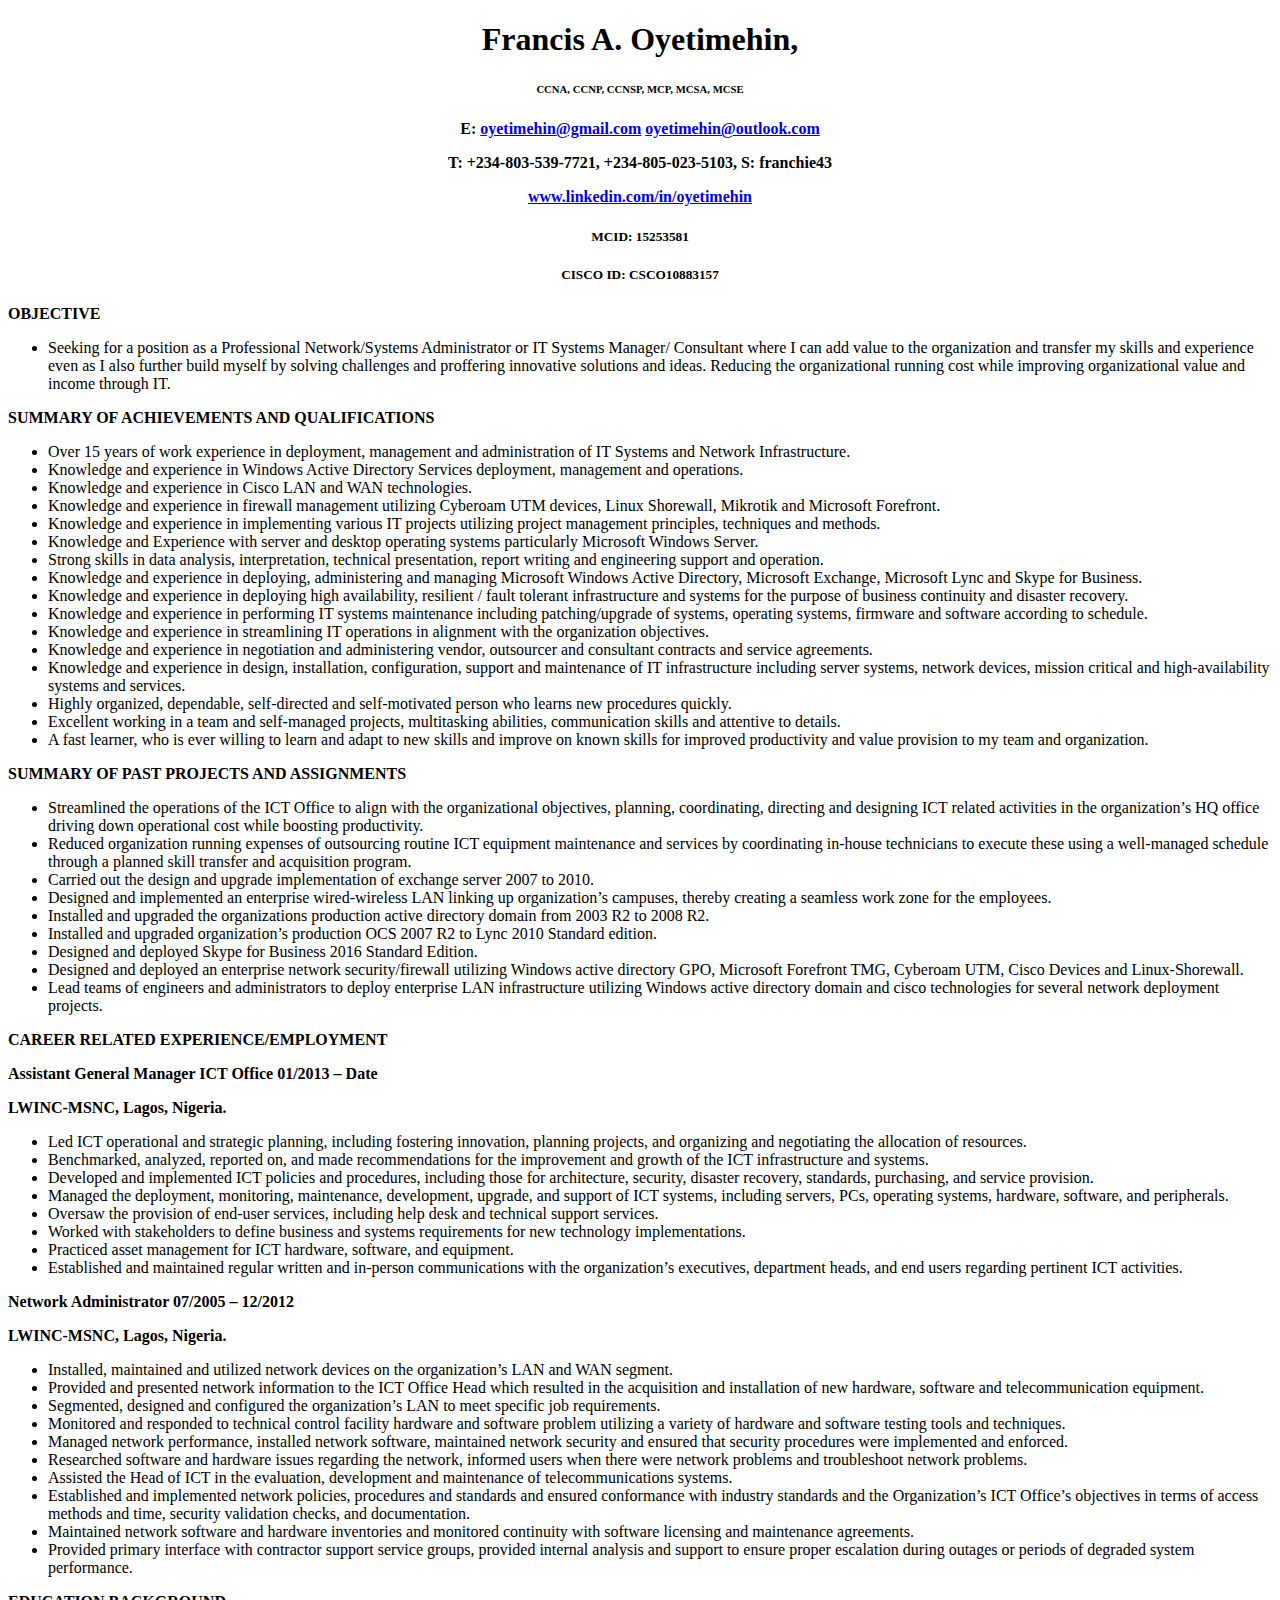
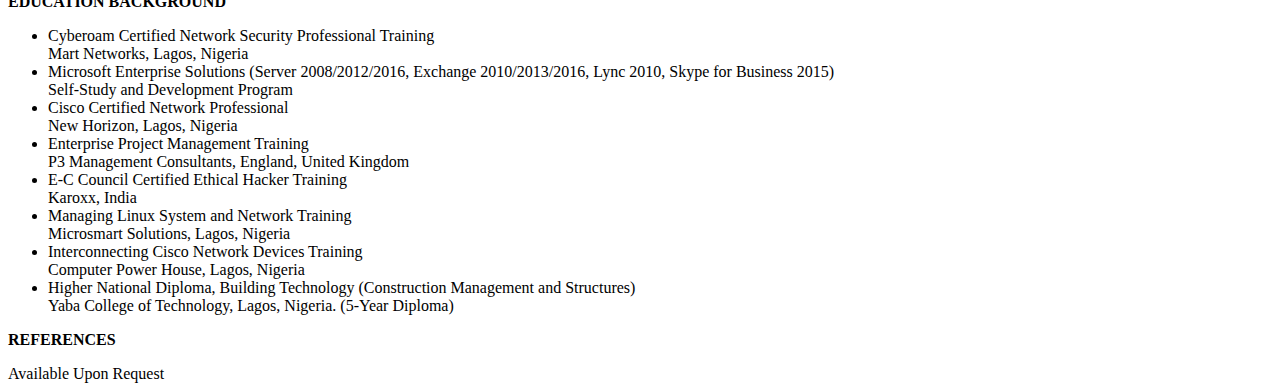
==== francis.html @ 7a2404a8 "my first html" ====
<!DOCTYPE html>
<html lang="en">
    <head> <title> ...:::francis oyetimehin resume:::...</title>    </head>

    <body>
            <center><p><h1>Francis A. Oyetimehin,</h1><h6>CCNA, CCNP, CCNSP, MCP, MCSA, MCSE</h6></p>
            <h4><p>E: <a href="mailto:oyetimehin@gmail.com">oyetimehin@gmail.com</a> <a href="mailto:oyetimehin@outlook.com">oyetimehin@outlook.com</a></p>
                <p>T: +234-803-539-7721, +234-805-023-5103, S: franchie43</p>
                                <p><a href="https://www.linkedin.com/in/oyetimehin">www.linkedin.com/in/oyetimehin</a> </p></h4>
                                                <div><h5>MCID: 15253581</h5></div>
                                                <div> <h5>CISCO ID: CSCO10883157</h5></div></center>
        <section>
            <strong><p>OBJECTIVE</p></strong>
            <ul>
                <li>Seeking for a position as a Professional Network/Systems Administrator or IT Systems Manager/ Consultant where I can add value to the organization and transfer my skills and experience even as I also further build myself by solving challenges and proffering innovative solutions and ideas. Reducing the organizational running cost while improving organizational value and income through IT.</li>
            </ul>
        </section>
        <section>
            <strong><p>SUMMARY OF ACHIEVEMENTS AND QUALIFICATIONS</p></strong>
            <ul>
                <li>Over 15 years of work experience in deployment, management and administration of IT Systems and Network Infrastructure.</li>
                <li>Knowledge and experience in Windows Active Directory Services deployment, management and operations.</li>
                <li>Knowledge and experience in Cisco LAN and WAN technologies.</li>
                <li>Knowledge and experience in firewall management utilizing Cyberoam UTM devices, Linux Shorewall, Mikrotik and Microsoft Forefront.</li>
                <li>Knowledge and experience in implementing various IT projects utilizing project management principles, techniques and methods.</li>
                <li>Knowledge and Experience with server and desktop operating systems particularly Microsoft Windows Server.</li>
                <li>Strong skills in data analysis, interpretation, technical presentation, report writing and engineering support and operation.</li>
                <li>Knowledge and experience in deploying, administering and managing Microsoft Windows Active Directory, Microsoft Exchange, Microsoft Lync and Skype for Business.</li>
                <li>Knowledge and experience in deploying high availability, resilient / fault tolerant infrastructure and systems for the purpose of business continuity and disaster recovery.</li>
                <li>Knowledge and experience in performing IT systems maintenance including patching/upgrade of systems, operating systems, firmware and software according to schedule.</li>
                <li>Knowledge and experience in streamlining IT operations in alignment with the organization objectives.</li>
                <li>Knowledge and experience in negotiation and administering vendor, outsourcer and consultant contracts and service agreements.</li>
                <li>Knowledge and experience in design, installation, configuration, support and maintenance of IT infrastructure including server systems, network devices, mission critical and high-availability systems and services.</li>
                <li>Highly organized, dependable, self-directed and self-motivated person who learns new procedures quickly.</li>
                <li>Excellent working in a team and self-managed projects, multitasking abilities, communication skills and attentive to details.</li>
                <li>A fast learner, who is ever willing to learn and adapt to new skills and improve on known skills for improved productivity and value provision to my team and organization.</li>
            </ul>
        </section>
        <section>
            <strong><p>SUMMARY OF PAST PROJECTS AND ASSIGNMENTS</p></strong>
            <ul>
                <li>Streamlined the operations of the ICT Office to align with the organizational objectives, planning, coordinating, directing and designing ICT related activities in the organization’s HQ office driving down operational cost while boosting productivity.</li>
                <li>Reduced organization running expenses of outsourcing routine ICT equipment maintenance and services by coordinating in-house technicians to execute these using a well-managed schedule through a planned skill transfer and acquisition program.</li>
                <li>Carried out the design and upgrade implementation of exchange server 2007 to 2010.</li>
                <li>Designed and implemented an enterprise wired-wireless LAN linking up organization’s campuses, thereby creating a seamless work zone for the employees.</li>
                <li>Installed and upgraded the organizations production active directory domain from 2003 R2 to 2008 R2.</li>
                <li>Installed and upgraded organization’s production OCS 2007 R2 to Lync 2010 Standard edition.</li>
                <li>Designed and deployed Skype for Business 2016 Standard Edition.</li>
                <li>Designed and deployed an enterprise network security/firewall utilizing Windows active directory GPO, Microsoft Forefront TMG, Cyberoam UTM, Cisco Devices and Linux-Shorewall.</li>
                <li>Lead teams of engineers and administrators to deploy enterprise LAN infrastructure utilizing Windows active directory domain and cisco technologies for several network deployment projects.</li>
            </ul>
        </section>
        <section>
            <strong><p>CAREER RELATED EXPERIENCE/EMPLOYMENT</p>
                    <p>Assistant General Manager ICT Office	01/2013 – Date</p>
                    <p>LWINC-MSNC, Lagos, Nigeria.</p></strong>
            <ul>
                <li>Led ICT operational and strategic planning, including fostering innovation, planning projects, and organizing and negotiating the allocation of resources.</li>
                <li>Benchmarked, analyzed, reported on, and made recommendations for the improvement and growth of the ICT infrastructure and systems.</li>
                <li>Developed and implemented ICT policies and procedures, including those for architecture, security, disaster recovery, standards, purchasing, and service provision.</li>
                <li>Managed the deployment, monitoring, maintenance, development, upgrade, and support of ICT systems, including servers, PCs, operating systems, hardware, software, and peripherals. </li>
                <li>Oversaw the provision of end-user services, including help desk and technical support services.</li>
                <li>Worked with stakeholders to define business and systems requirements for new technology implementations.</li>
                <li>Practiced asset management for ICT hardware, software, and equipment.</li>
                <li>Established and maintained regular written and in-person communications with the organization’s executives, department heads, and end users regarding pertinent ICT activities.</li>
            </ul>
        </section>
        <section>
            <strong><p>Network Administrator	07/2005 – 12/2012</p>
                    <p>LWINC-MSNC, Lagos, Nigeria.</p></strong>
            <ul>
                <li>Installed, maintained and utilized network devices on the organization’s LAN and WAN segment.</li>
                <li>Provided and presented network information to the ICT Office Head which resulted in the acquisition and installation of new hardware, software and telecommunication equipment.</li>
                <li>Segmented, designed and configured the organization’s LAN to meet specific job requirements.</li>
                <li>Monitored and responded to technical control facility hardware and software problem utilizing a variety of hardware and software testing tools and techniques.</li>
                <li>Managed network performance, installed network software, maintained network security and ensured that security procedures were implemented and enforced.</li>
                <li>Researched software and hardware issues regarding the network, informed users when there were network problems and troubleshoot network problems.</li>
                <li>Assisted the Head of ICT in the evaluation, development and maintenance of telecommunications systems.</li>
                <li>Established and implemented network policies, procedures and standards and ensured conformance with industry standards and the Organization’s ICT Office’s objectives in terms of access methods and time, security validation checks, and documentation.</li>
                <li>Maintained network software and hardware inventories and monitored continuity with software licensing and maintenance agreements.</li>
                <li>Provided primary interface with contractor support service groups, provided internal analysis and support to ensure proper escalation during outages or periods of degraded system performance.</li>
            </ul>
        </section>
        <section>
            <strong><p>EDUCATION BACKGROUND</p></strong>

            <ul>
                <li><div>Cyberoam Certified Network Security Professional Training</div>	
                        <div>Mart Networks, Lagos, Nigeria</div>
                        </li>
                <li><div>Microsoft Enterprise Solutions (Server 2008/2012/2016, Exchange 2010/2013/2016, Lync 2010, Skype for Business 2015)</div>
                        <div>Self-Study and Development Program</div>
                        </li>
                <li><div>Cisco Certified Network Professional</div>	
                        <div>New Horizon, Lagos, Nigeria</div>
                        </li>
                <li><div>Enterprise Project Management Training</div>
                        <div>P3 Management Consultants, England, United Kingdom</div>
                        </li>
                <li><div>E-C Council Certified Ethical Hacker Training<div>	
                        <div>Karoxx, India</div>
                        </li>
                <li><div>Managing Linux System and Network Training</div>	
                        <div>Microsmart Solutions, Lagos, Nigeria</div>
                        </li>
                <li><div>Interconnecting Cisco Network Devices Training</div>	
                        <div>Computer Power House, Lagos, Nigeria</div>
                        </li>
                <li><div>Higher National Diploma, Building Technology (Construction Management and Structures)</div>	
                        <div>Yaba College of Technology, Lagos, Nigeria. (5-Year Diploma)</div>
                        </li>
            </ul>
        </section>
        
        <section>
            <strong><p>REFERENCES</p></strong>
                        <div>Available Upon Request</div>

        </section>

    </body>

</html>
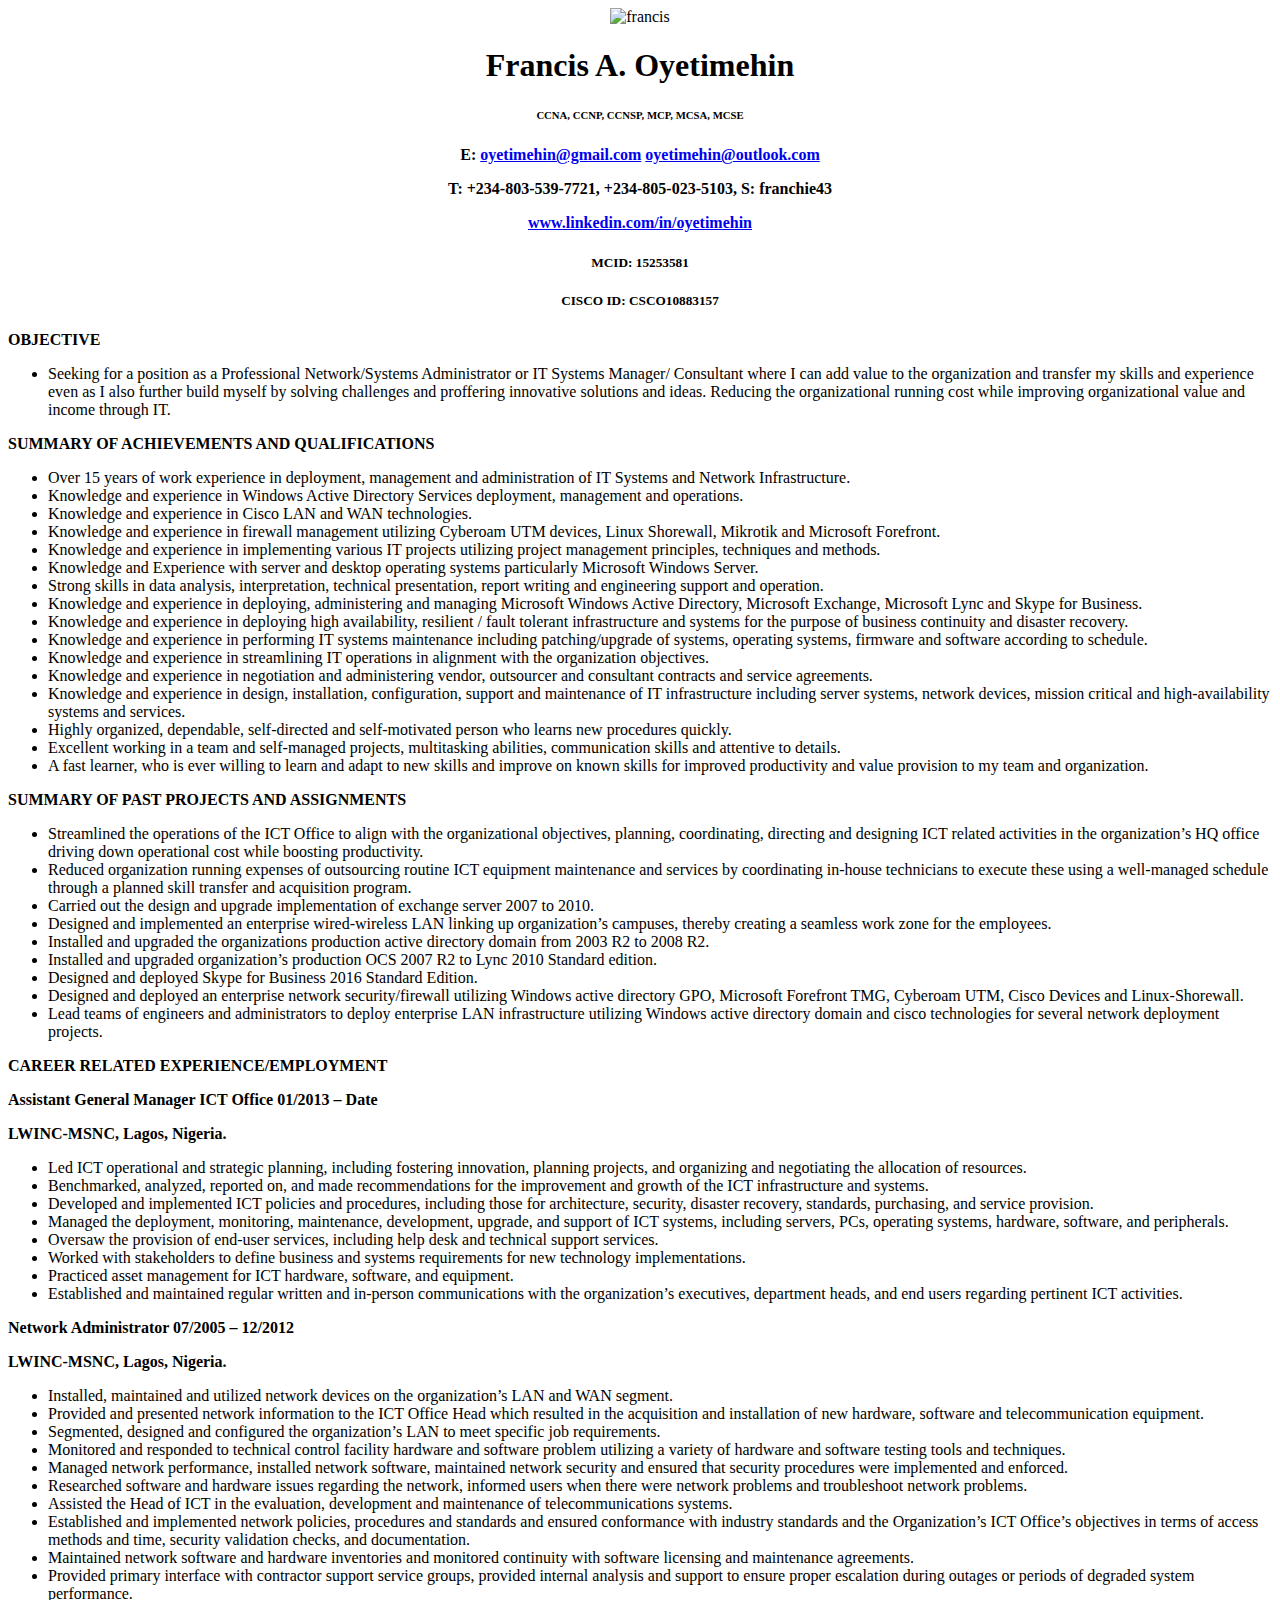
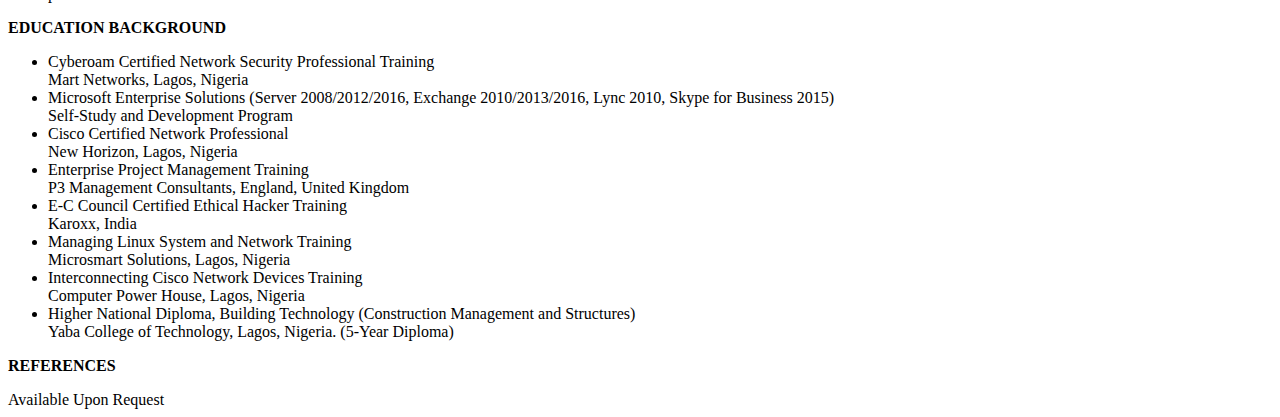
==== commit af3116cf: "photo added" ====
--- a/francis.html
+++ b/francis.html
@@ -3,7 +3,9 @@
     <head> <title> ...:::francis oyetimehin resume:::...</title>    </head>
 
     <body>
-            <center><p><h1>Francis A. Oyetimehin,</h1><h6>CCNA, CCNP, CCNSP, MCP, MCSA, MCSE</h6></p>
+            <center><img src="
+                https://res.cloudinary.com/maxinero/image/upload/v1567348541/me/maxi_nero_kwmpvu.jpg" alt="francis">
+                <p><h1>Francis A. Oyetimehin</h1><h6>CCNA, CCNP, CCNSP, MCP, MCSA, MCSE</h6></p>
             <h4><p>E: <a href="mailto:oyetimehin@gmail.com">oyetimehin@gmail.com</a> <a href="mailto:oyetimehin@outlook.com">oyetimehin@outlook.com</a></p>
                 <p>T: +234-803-539-7721, +234-805-023-5103, S: franchie43</p>
                                 <p><a href="https://www.linkedin.com/in/oyetimehin">www.linkedin.com/in/oyetimehin</a> </p></h4>
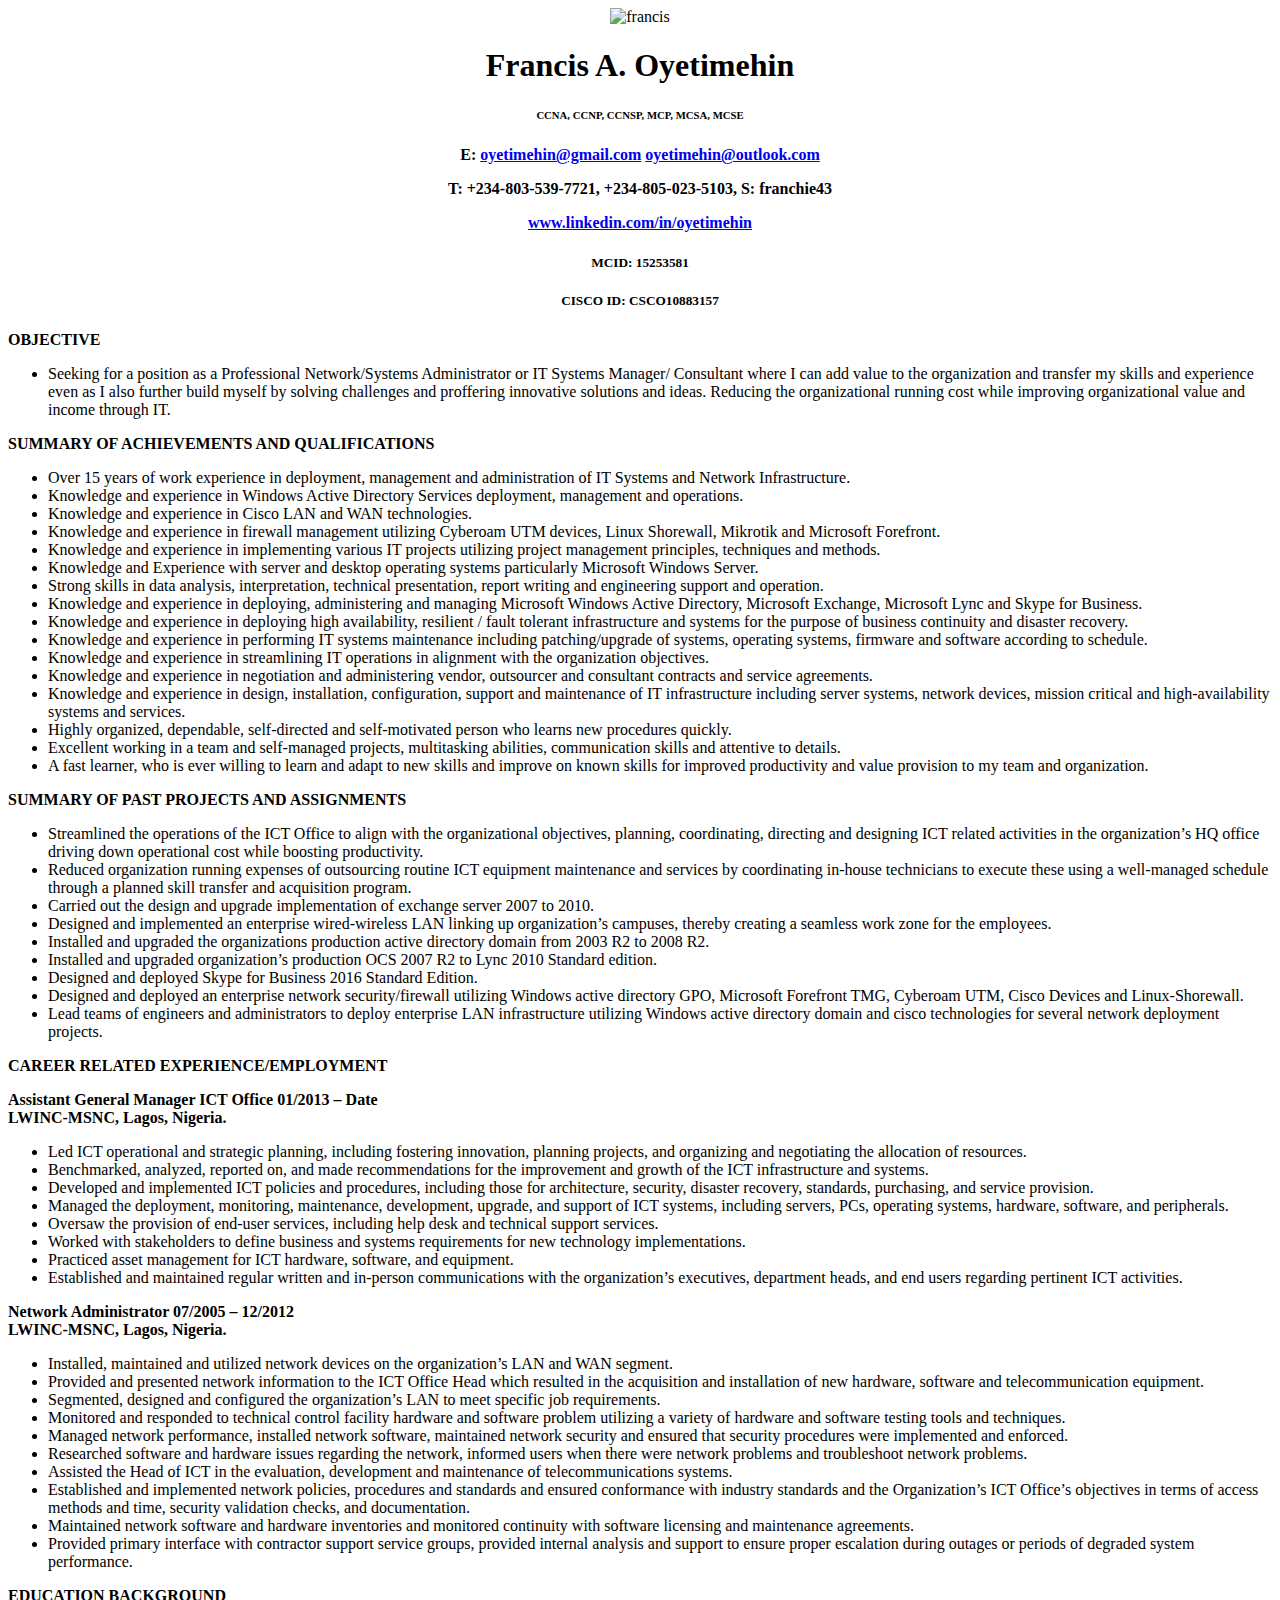
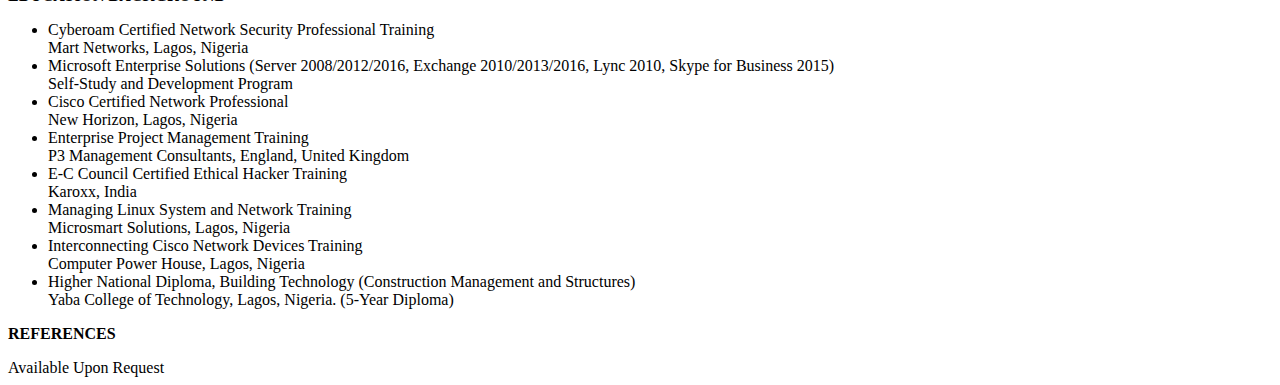
==== commit 4e0529f8: "my first html" ====
--- a/francis.html
+++ b/francis.html
@@ -54,8 +54,8 @@
         </section>
         <section>
             <strong><p>CAREER RELATED EXPERIENCE/EMPLOYMENT</p>
-                    <p>Assistant General Manager ICT Office	01/2013 – Date</p>
-                    <p>LWINC-MSNC, Lagos, Nigeria.</p></strong>
+                    <div>Assistant General Manager ICT Office	01/2013 – Date</div>
+                    <div>LWINC-MSNC, Lagos, Nigeria.</div></strong>
             <ul>
                 <li>Led ICT operational and strategic planning, including fostering innovation, planning projects, and organizing and negotiating the allocation of resources.</li>
                 <li>Benchmarked, analyzed, reported on, and made recommendations for the improvement and growth of the ICT infrastructure and systems.</li>
@@ -68,8 +68,8 @@
             </ul>
         </section>
         <section>
-            <strong><p>Network Administrator	07/2005 – 12/2012</p>
-                    <p>LWINC-MSNC, Lagos, Nigeria.</p></strong>
+            <strong><div>Network Administrator	07/2005 – 12/2012</div>
+                    <div>LWINC-MSNC, Lagos, Nigeria.</div></strong>
             <ul>
                 <li>Installed, maintained and utilized network devices on the organization’s LAN and WAN segment.</li>
                 <li>Provided and presented network information to the ICT Office Head which resulted in the acquisition and installation of new hardware, software and telecommunication equipment.</li>
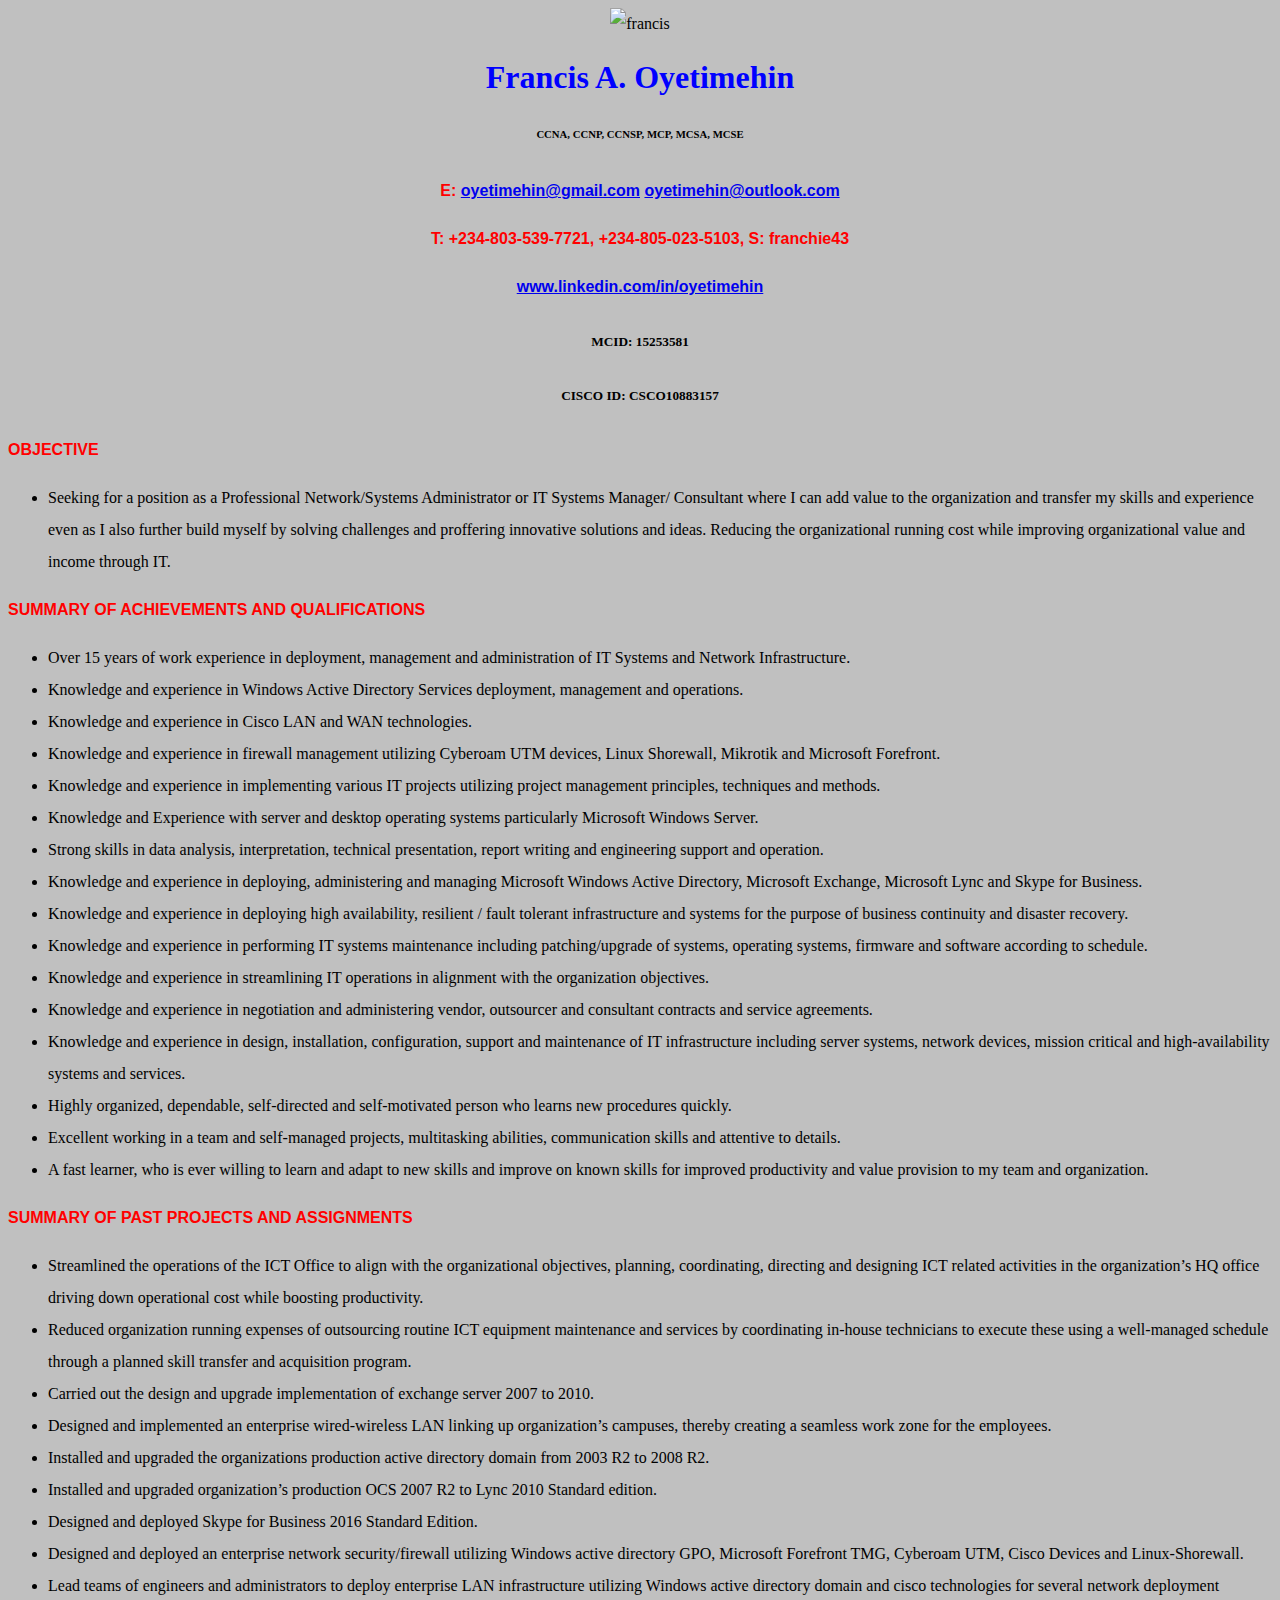
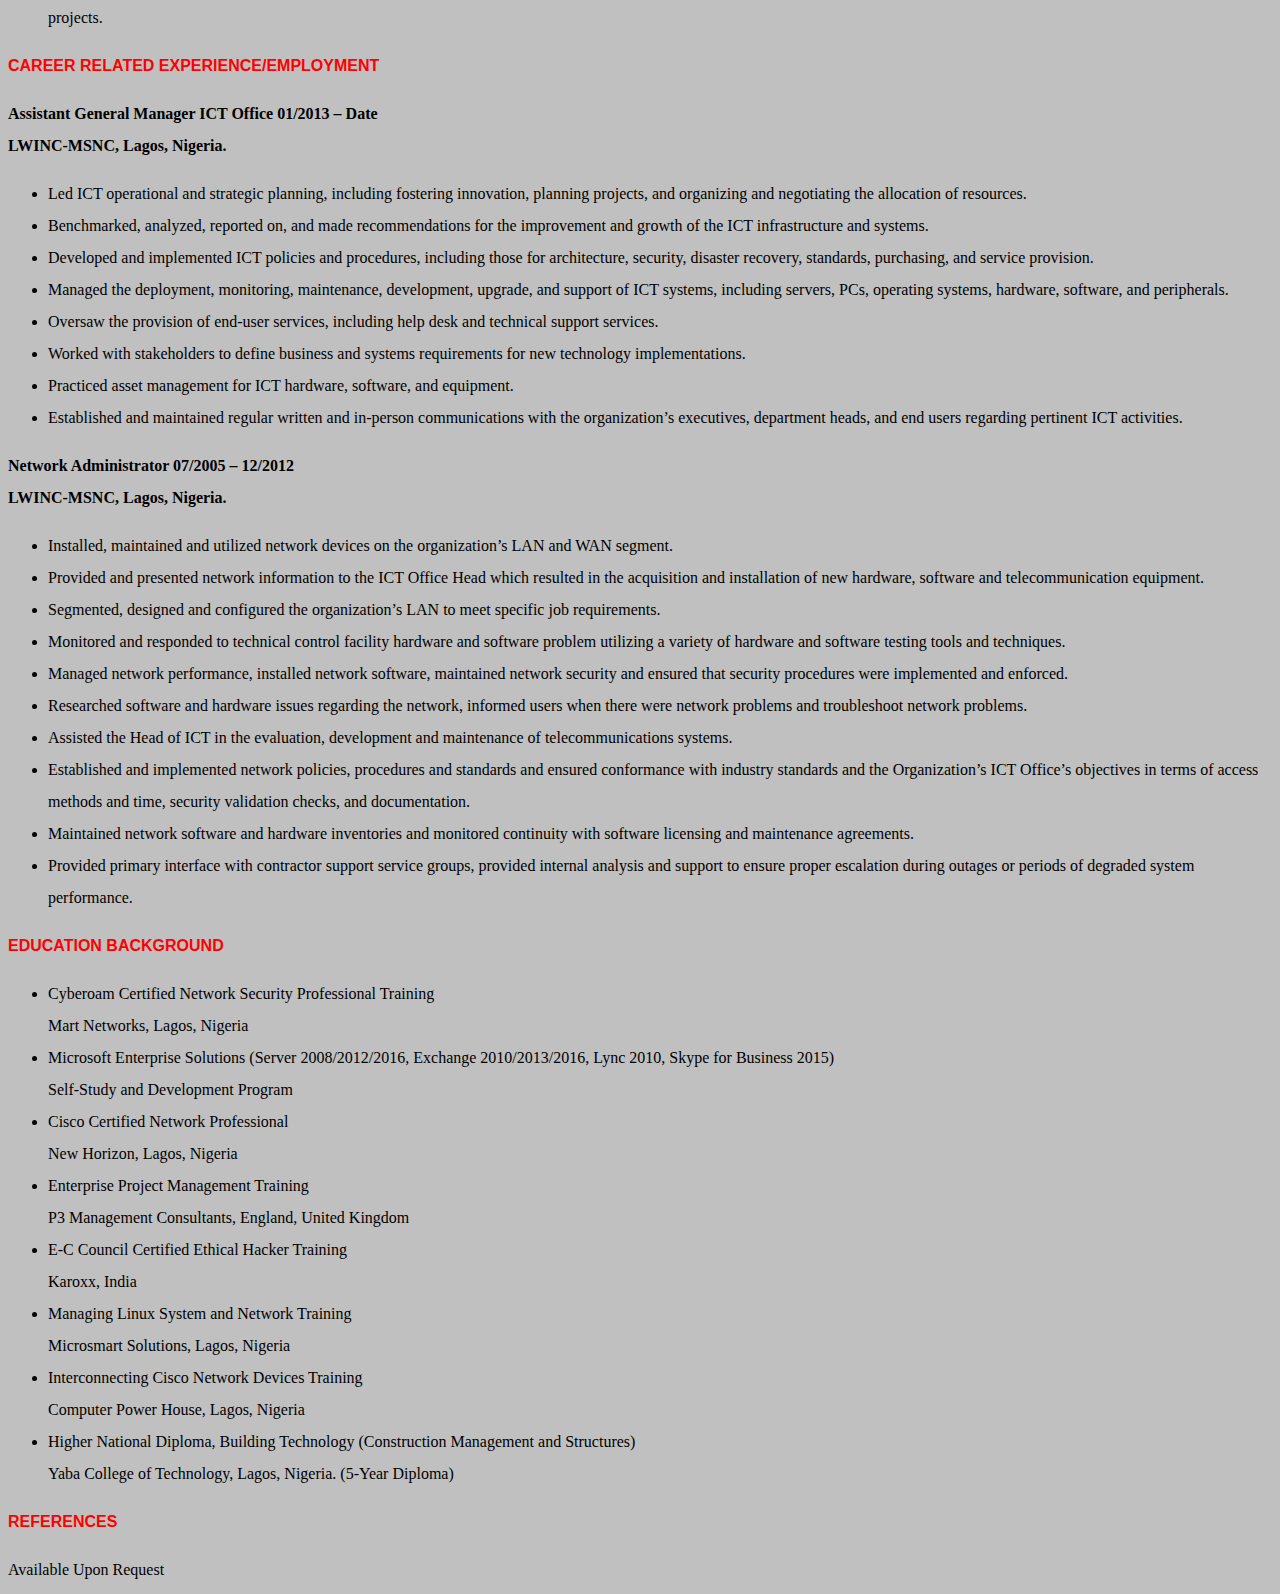
==== commit 9721174d: "my html with css" ====
--- a/francis.html
+++ b/francis.html
@@ -1,6 +1,10 @@
 <!DOCTYPE html>
 <html lang="en">
-    <head> <title> ...:::francis oyetimehin resume:::...</title>    </head>
+    <head> 
+        <meta charset="utf-8">
+        <title> ...:::francis oyetimehin resume:::...</title>
+        <link rel="stylesheet" type="text/css" href="main.css">
+     </head>
 
     <body>
             <center><img src="
--- a/main.css
+++ b/main.css
@@ -0,0 +1,13 @@
+
+    body {
+      background-color: #c0c0c0;
+line-height:2em;
+    }
+    h1,h2,h3  {
+      color: blue;
+    }
+    p  {
+      color: red;
+font-family: arial;
+
+    }
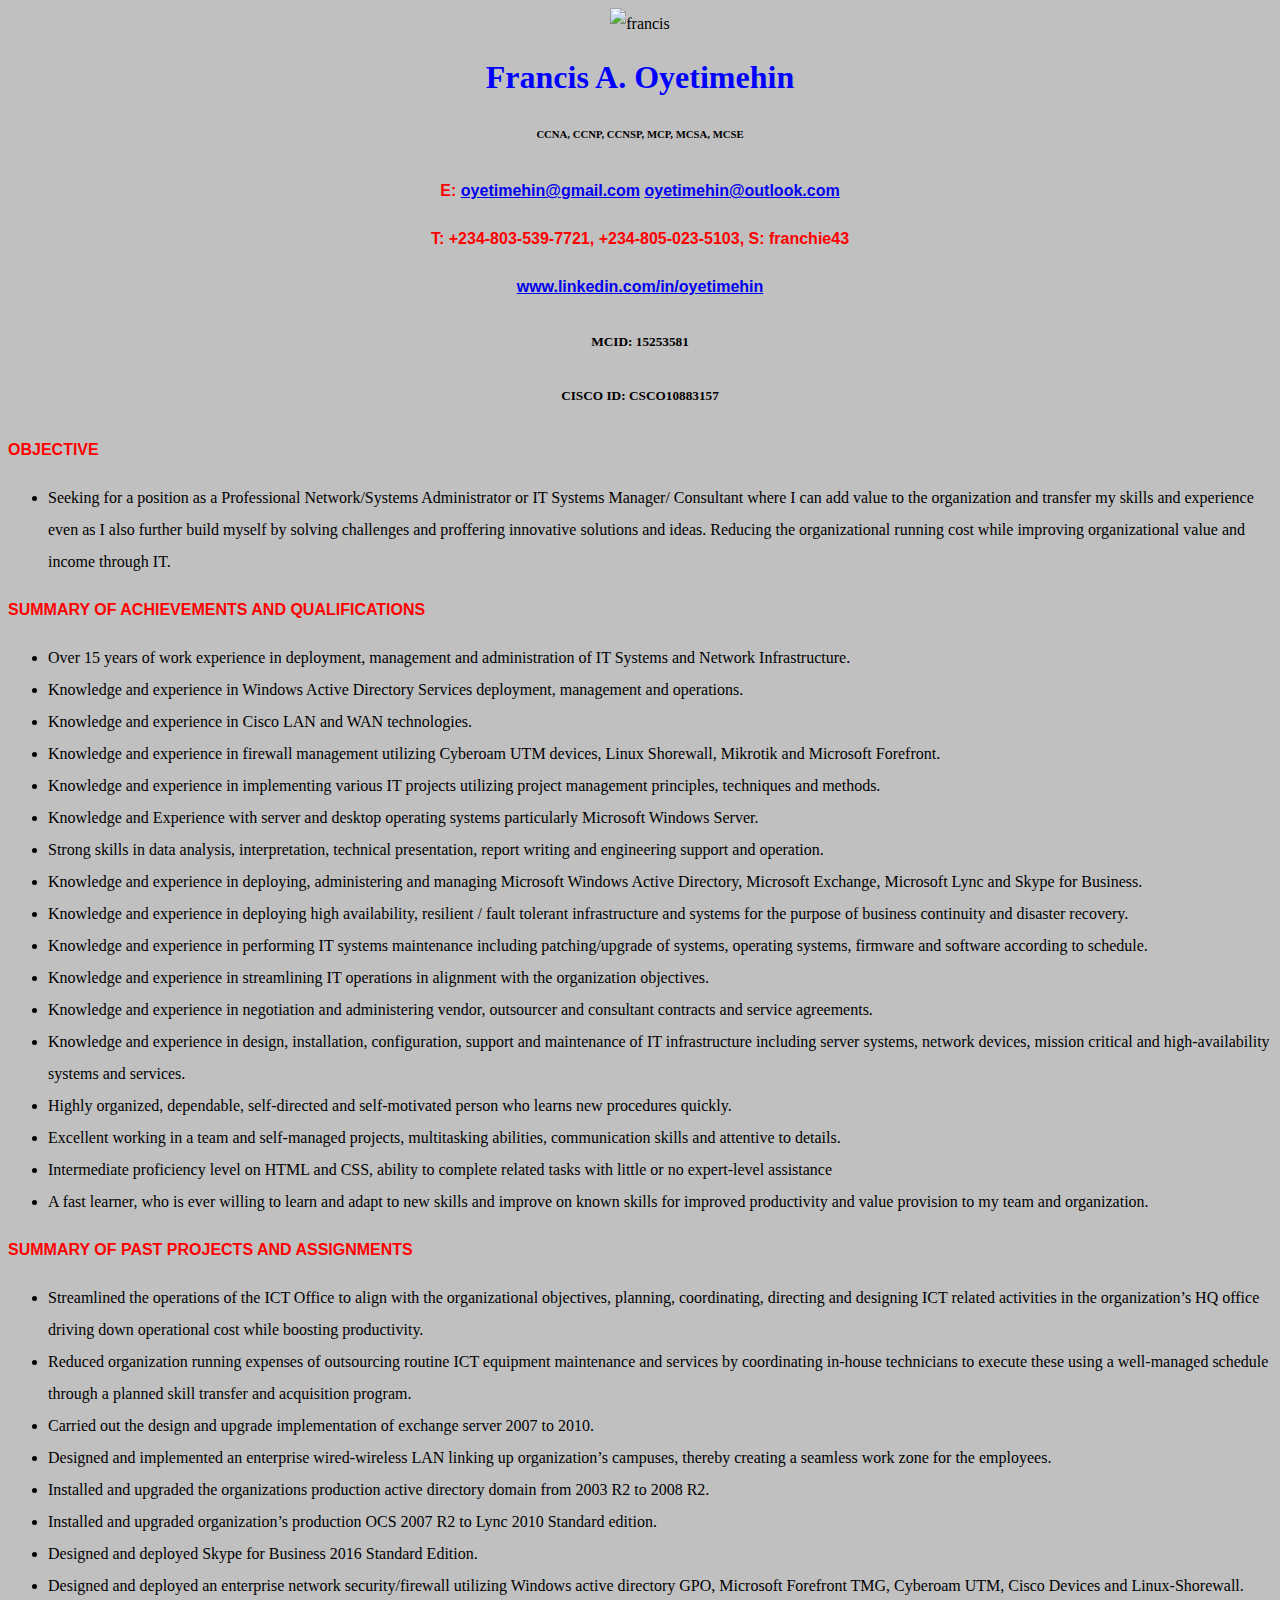
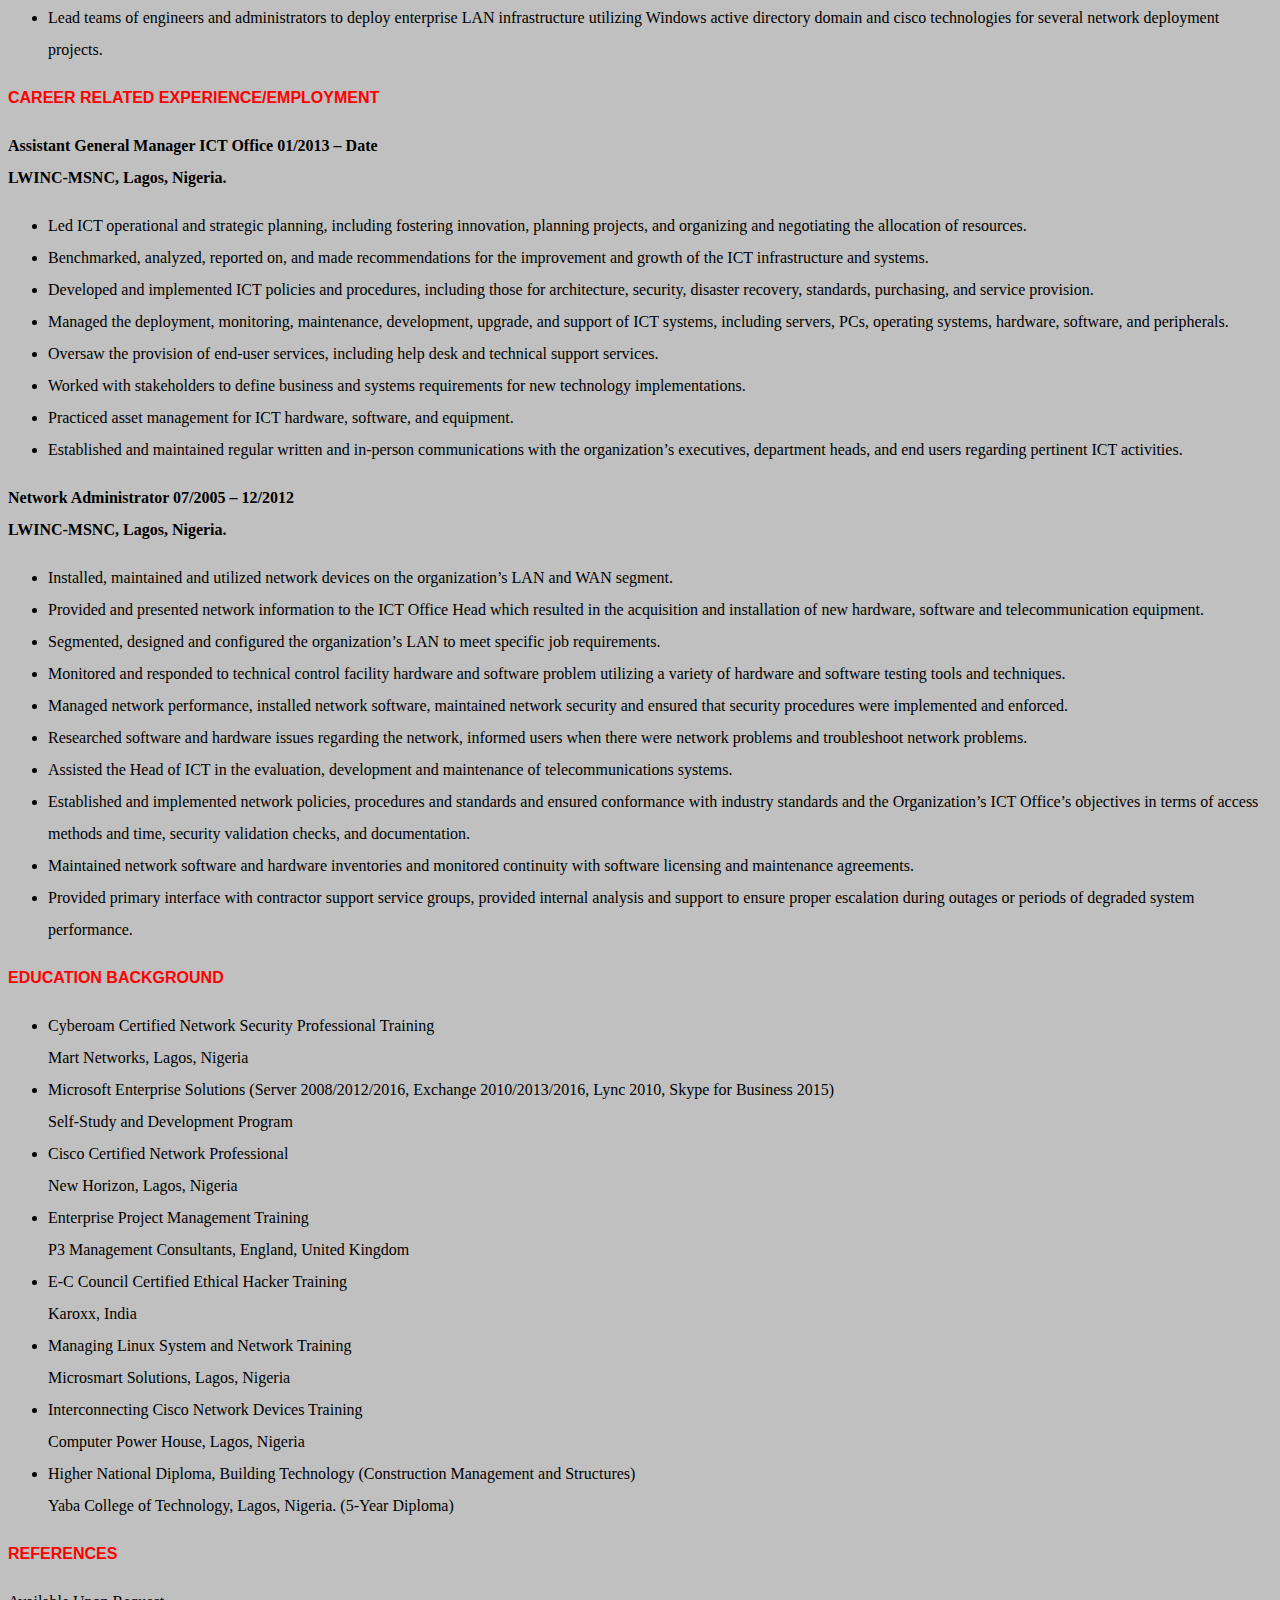
==== commit 35815857: "my html with css" ====
--- a/francis.html
+++ b/francis.html
@@ -39,6 +39,7 @@
                 <li>Knowledge and experience in design, installation, configuration, support and maintenance of IT infrastructure including server systems, network devices, mission critical and high-availability systems and services.</li>
                 <li>Highly organized, dependable, self-directed and self-motivated person who learns new procedures quickly.</li>
                 <li>Excellent working in a team and self-managed projects, multitasking abilities, communication skills and attentive to details.</li>
+                <li>Intermediate proficiency level on HTML and CSS, ability to complete related tasks with little or no expert-level assistance </li>
                 <li>A fast learner, who is ever willing to learn and adapt to new skills and improve on known skills for improved productivity and value provision to my team and organization.</li>
             </ul>
         </section>
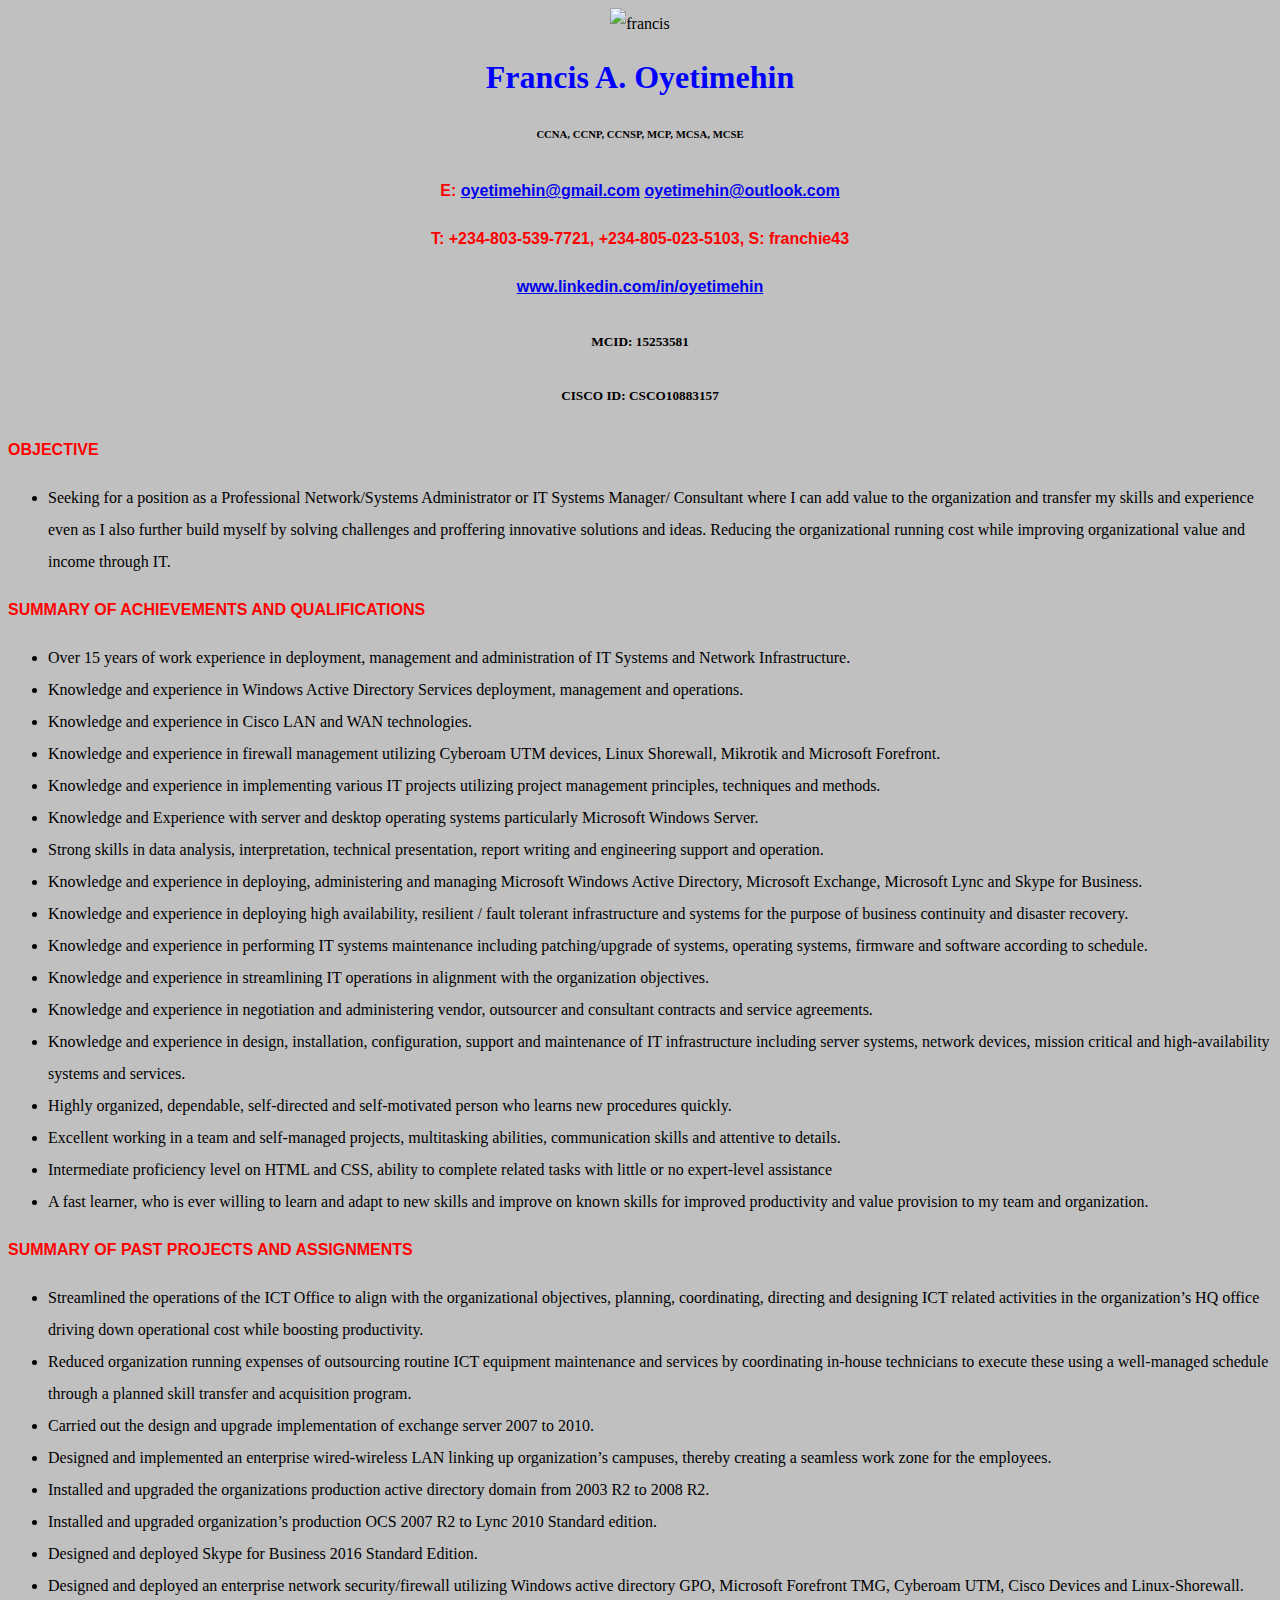
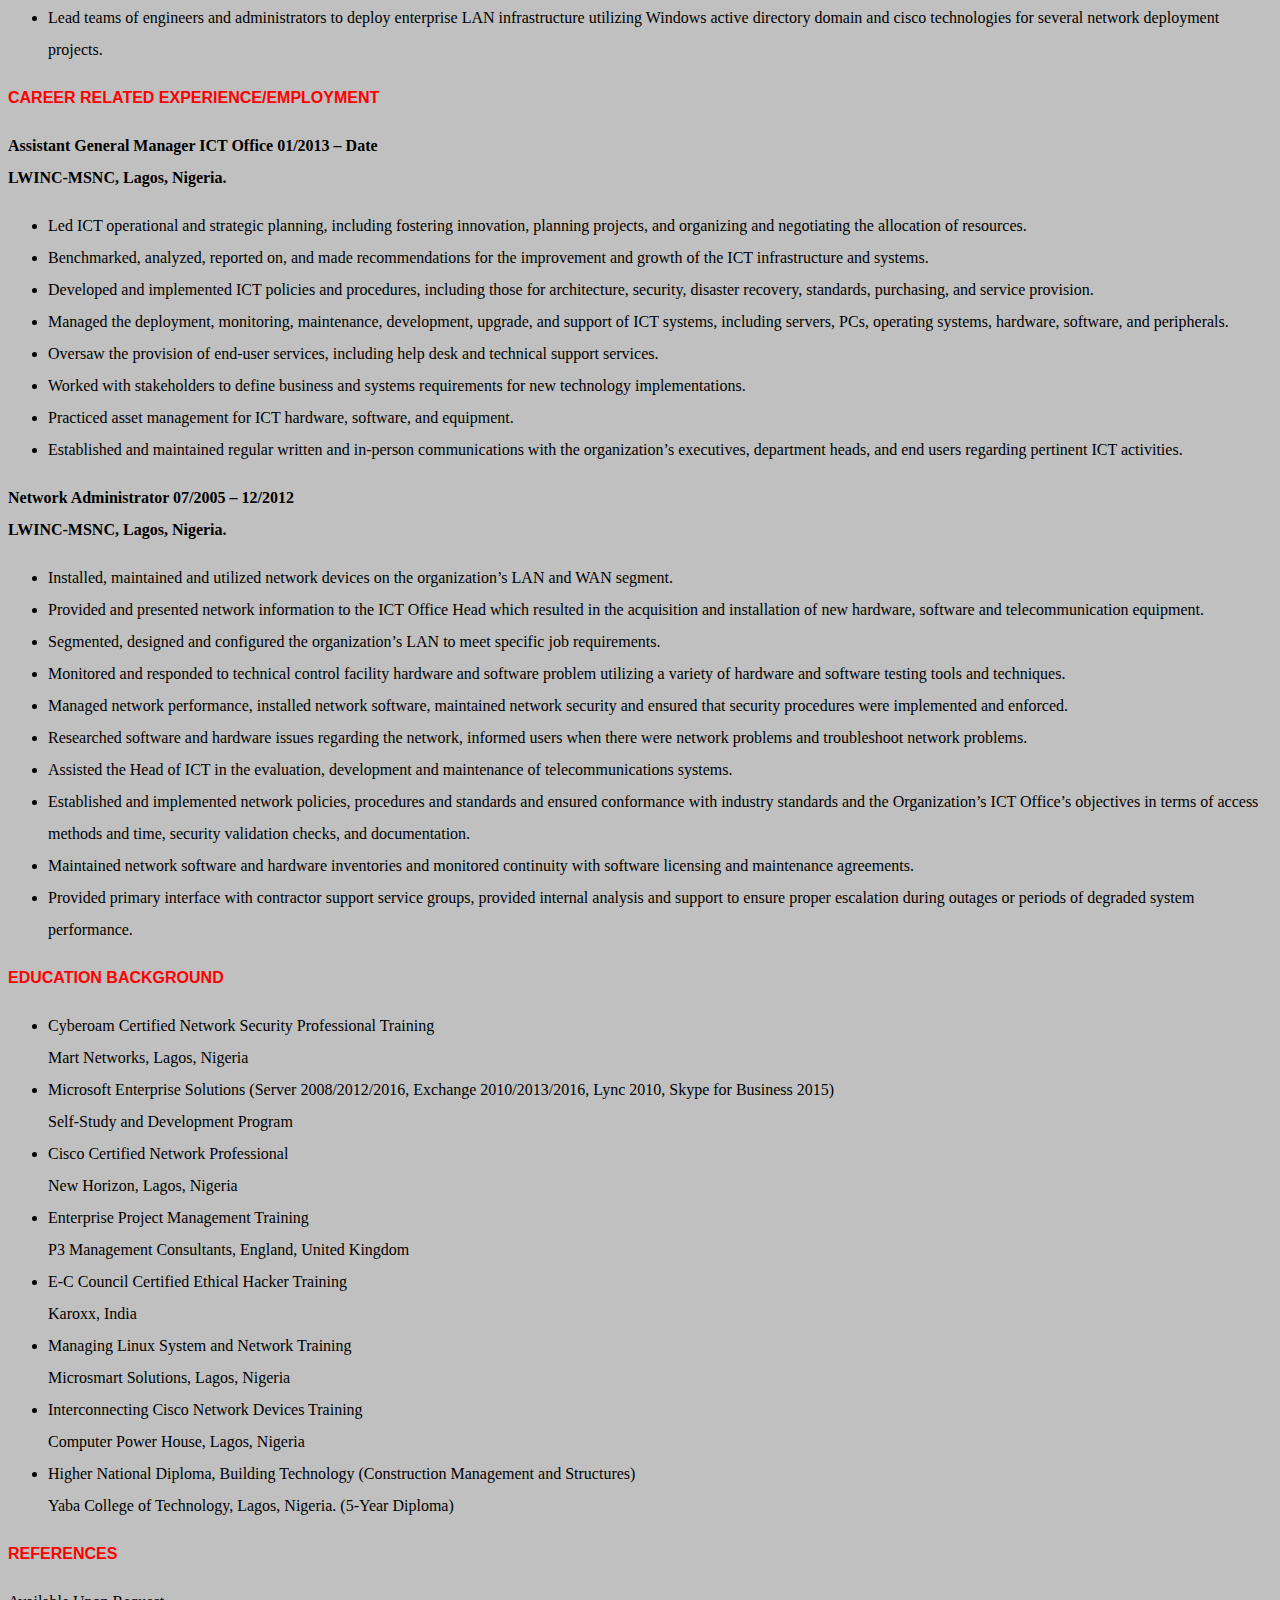
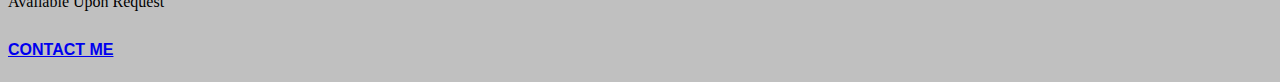
==== commit 0646cf0c: "my first html" ====
--- a/francis.html
+++ b/francis.html
@@ -14,7 +14,8 @@
                 <p>T: +234-803-539-7721, +234-805-023-5103, S: franchie43</p>
                                 <p><a href="https://www.linkedin.com/in/oyetimehin">www.linkedin.com/in/oyetimehin</a> </p></h4>
                                                 <div><h5>MCID: 15253581</h5></div>
-                                                <div> <h5>CISCO ID: CSCO10883157</h5></div></center>
+                                                <div> <h5>CISCO ID: CSCO10883157</h5></div>
+            </center>
         <section>
             <strong><p>OBJECTIVE</p></strong>
             <ul>
@@ -125,6 +126,12 @@
 
         </section>
 
+        <section>
+            <strong><p>
+                        <a href="contact_me.html" alt="CONTACT ME">CONTACT ME</a>
+                    </p></strong>
+        </section>
+
     </body>
 
 </html>--- a/main.css
+++ b/main.css
@@ -11,3 +11,6 @@
 font-family: arial;
 
     }
+fieldset{
+  width: auto;
+}
